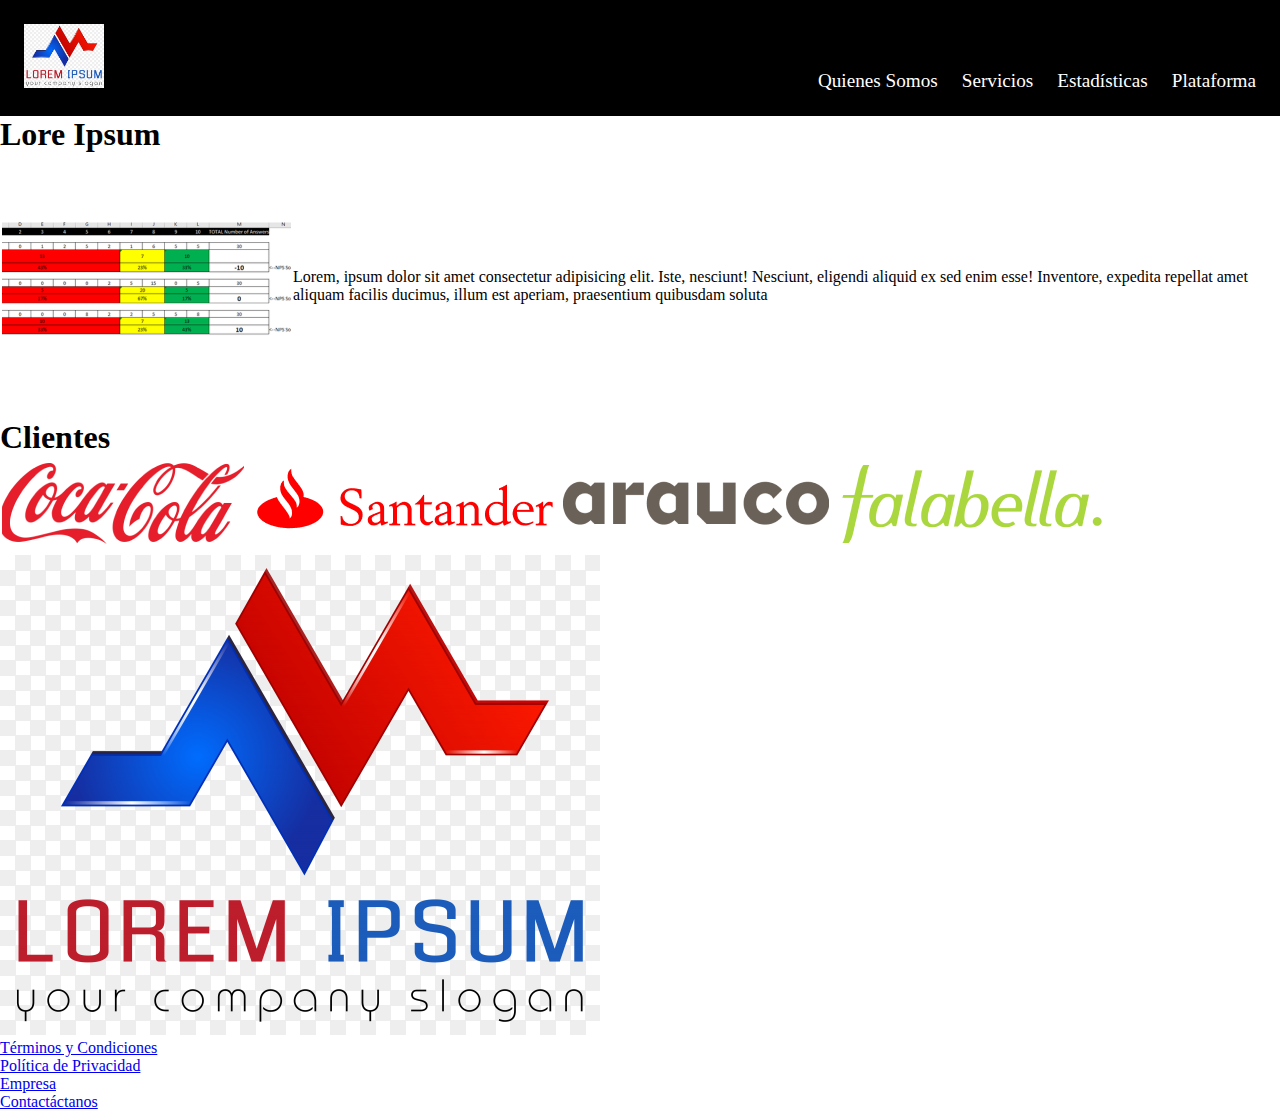
==== index.html @ 82266f2f "actualizacionbarranavegacion" ====
<!DOCTYPE html>
<html lang="es">

<head>
	<meta charset="UTF-8">
	<meta name="viewport" content="width=device-width, initial-scale=1.0">
	<title>Inicio</title>
	<link rel="preconnect" href="https://fonts.googleapis.com">
	<link rel="preconnect" href="https://fonts.gstatic.com" crossorigin>
	<link href="https://fonts.googleapis.com/css2?family=Josefin+Sans:wght@100;200;500;600;700&display=swap"
		rel="stylesheet">
	<link rel="stylesheet" href="css/estilo.css">

</head>

<body>

<!--
<header>
	<div>
		<a href="#"><img src="assets/img/logo.png" alt=""></a>
	</div>
	<nav class="menu">
			<ul>
				<li><a href="./views/quienes-somos.html">Quienes Somos</a></li>
				<li><a href="./views/servicios.html">Servicios</a></li>
				<li><a href="./views/estadisticas.html">Estadísticas</a></li>
				<li><a href="./views/plataforma.html">Plataforma</a></li>	
			</ul>
	</nav>
</header>
-->	



<header>
	<div>
		<a href="#"><img src="assets/img/logo.png" alt=""></a>
	</div>

	<nav>
		<ul class="navbar">
			<li><a href="./views/quienes-somos.html">Quienes Somos</a></li>
				<li><a href="./views/servicios.html">Servicios</a></li>
				<li><a href="./views/estadisticas.html">Estadísticas</a></li>
				<li><a href="./views/plataforma.html">Plataforma</a></li>
		</ul>
	</nav>
</header>


<main>	
	<section>
		<h1>Lore Ipsum</h1>
		<table class="table-index">
			<tbody><tr>
			  <td><img src="./assets/img/grafico.png"></td>
			  <td>Lorem, ipsum dolor sit amet consectetur adipisicing elit. Iste, nesciunt! Nesciunt, eligendi aliquid ex sed enim esse! Inventore, expedita repellat amet aliquam facilis ducimus, illum est aperiam, praesentium quibusdam soluta</td>
			</tr>
			</tbody>
		</table>
		<h1>Clientes</h1>
		<table class="table-index">
			<tbody><tr>
			  <td><img src="./assets/img/logo-cocacola.png"></td>
			  <td><img src="./assets/img/logo-arauco.png"></td>
			  <td><img src="./assets/img/logo-falabella.png"></td>
			  <td><img src="./assets/img/logo-santander.png"></td>
			</tr>
			</tbody>
		</table>

	</section>
	</main> 

	<footer class="piepagina">
		<img src="assets/img/logo.png" alt="logo sitio">
		<nav>
			<ul class="menupie">
				<li><a href="./views/terminosycondiciones.html">Términos y Condiciones</a></li>
				<li><a href="./views/politica.html">Política de Privacidad</a></li>
				<li><a href="./views/empresa.html">Empresa</a></li>
				<li><a href="./views/contactanos.html">Contactáctanos</a></li>
			</ul>
		</nav>
	</footer>
</body>

</html>
---- css/estilo.css ----
*{
    margin: 0;
    padding: 0;
    box-sizing: border-box;
}
/**header**/
header{
    display: flex;
    width: 100%;
	flex-direction: row;
	justify-content: space-between;
	align-items: flex-end;
    background-color: black;
    padding: 1.5rem 1.5rem;
    position: sticky;
    top: 0;
    z-index:40;
}
header div img{ 
    width: 5rem;
}
.navbar{
    display: flex;
	flex-direction: row;
    list-style: none;
    gap: 1.5rem;
  
}
.navbar li a{
    text-decoration: none;
    color: white;
    font-size: 1.2rem;
}


/* regla para usar una font descargada a la pc */
@font-face {
	font-family: 'AnotherDay';
	src: url('../assets/font/AnotherDay.ttf');
}

@font-face {
	font-family: 'Amstagram';
	src: url('../assets/font/Amstagram.ttf');
}
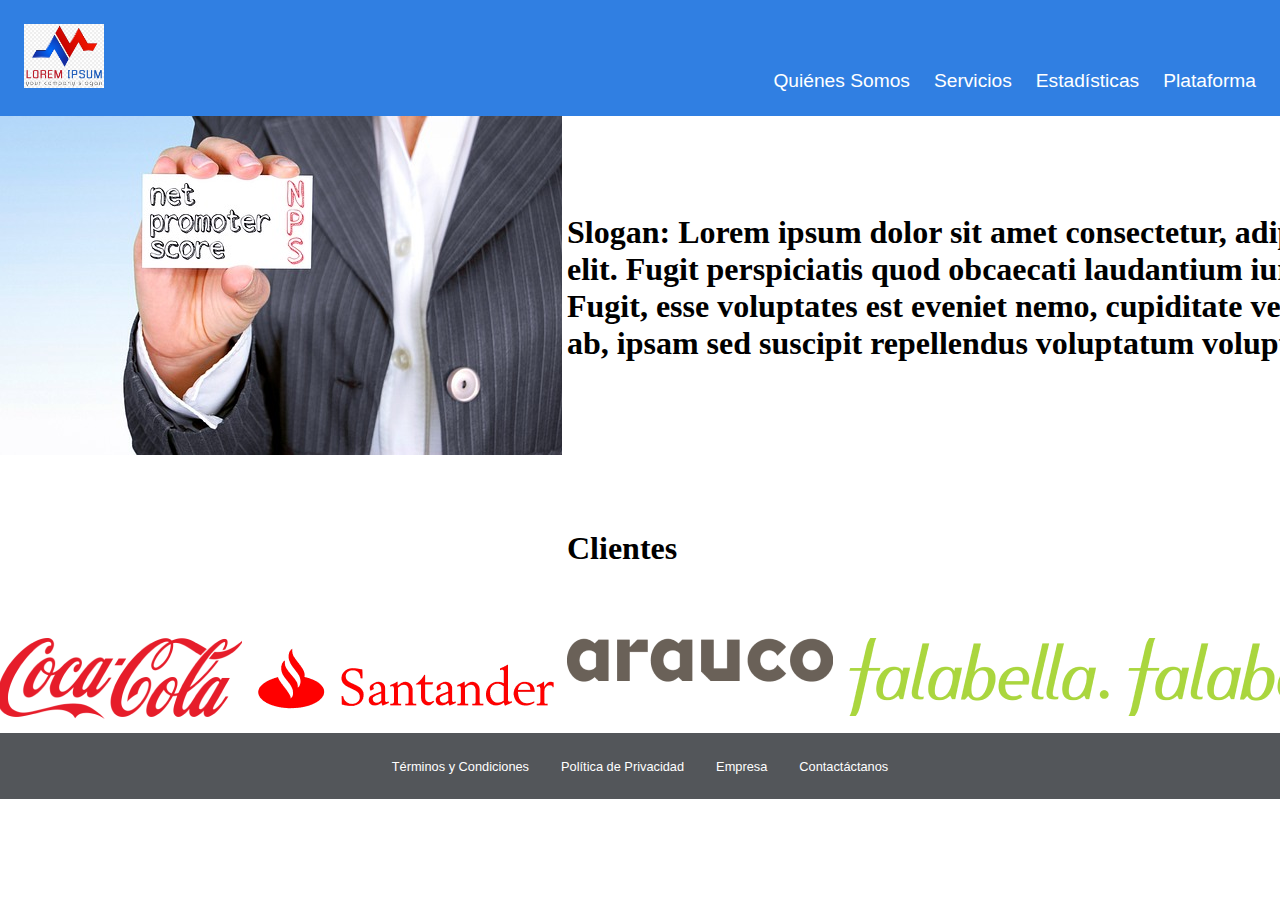
==== commit 7ed8fdb0: "primeroscambios" ====
--- a/index.html
+++ b/index.html
@@ -15,67 +15,50 @@
 </head>
 
 <body>
+	<header>
+		<div>
+			<a href="#"><img src="assets/img/logo.png" alt=""></a>
+		</div>
 
-<!--
-<header>
-	<div>
-		<a href="#"><img src="assets/img/logo.png" alt=""></a>
-	</div>
-	<nav class="menu">
-			<ul>
-				<li><a href="./views/quienes-somos.html">Quienes Somos</a></li>
-				<li><a href="./views/servicios.html">Servicios</a></li>
-				<li><a href="./views/estadisticas.html">Estadísticas</a></li>
-				<li><a href="./views/plataforma.html">Plataforma</a></li>	
+		<nav>
+			<ul class="navbar">
+				<li><a href="./views/quienes-somos.html">Quiénes Somos</a></li>
+					<li><a href="./views/servicios.html">Servicios</a></li>
+					<li><a href="./views/estadisticas.html">Estadísticas</a></li>
+					<li><a href="./views/plataforma.html">Plataforma</a></li>
 			</ul>
-	</nav>
-</header>
--->	
+		</nav>
+	</header>
 
 
-
-<header>
-	<div>
-		<a href="#"><img src="assets/img/logo.png" alt=""></a>
-	</div>
-
-	<nav>
-		<ul class="navbar">
-			<li><a href="./views/quienes-somos.html">Quienes Somos</a></li>
-				<li><a href="./views/servicios.html">Servicios</a></li>
-				<li><a href="./views/estadisticas.html">Estadísticas</a></li>
-				<li><a href="./views/plataforma.html">Plataforma</a></li>
-		</ul>
-	</nav>
-</header>
-
-
-<main>	
-	<section>
-		<h1>Lore Ipsum</h1>
-		<table class="table-index">
-			<tbody><tr>
-			  <td><img src="./assets/img/grafico.png"></td>
-			  <td>Lorem, ipsum dolor sit amet consectetur adipisicing elit. Iste, nesciunt! Nesciunt, eligendi aliquid ex sed enim esse! Inventore, expedita repellat amet aliquam facilis ducimus, illum est aperiam, praesentium quibusdam soluta</td>
-			</tr>
-			</tbody>
-		</table>
-		<h1>Clientes</h1>
-		<table class="table-index">
-			<tbody><tr>
-			  <td><img src="./assets/img/logo-cocacola.png"></td>
-			  <td><img src="./assets/img/logo-arauco.png"></td>
-			  <td><img src="./assets/img/logo-falabella.png"></td>
-			  <td><img src="./assets/img/logo-santander.png"></td>
-			</tr>
-			</tbody>
-		</table>
-
-	</section>
+	<main>	
+		<section class="section-1">
+			<h1>Slogan: Lorem ipsum dolor sit amet consectetur, adipisicing elit. Fugit perspiciatis quod obcaecati laudantium iure. Fugit, esse voluptates est eveniet nemo, cupiditate velit odit ab, ipsam sed suscipit repellendus voluptatum voluptatem.</h1>
+		</section>
+		<section class="section-2">
+			<img src="./assets/img/grafico.png">
+		</section>
+		<section class="section-3">
+			<h1>Clientes</h1>
+		</section>
+		<section class="section-4">
+			<img src="./assets/img/logo-cocacola.png">
+		</section>
+		<section class="section-5">
+			<img src="./assets/img/logo-arauco.png">
+		</section>
+		<section class="section-6">
+			<img src="./assets/img/logo-falabella.png">
+		</section>
+		<section class="section-7">
+			<img src="./assets/img/logo-santander.png">
+		</section>
+		<section class="section-8">
+			<img src="./assets/img/logo-santander.png">
+		</section>
 	</main> 
 
-	<footer class="piepagina">
-		<img src="assets/img/logo.png" alt="logo sitio">
+	<footer>
 		<nav>
 			<ul class="menupie">
 				<li><a href="./views/terminosycondiciones.html">Términos y Condiciones</a></li>
@@ -85,6 +68,7 @@
 			</ul>
 		</nav>
 	</footer>
+
 </body>
 
 </html>--- a/css/estilo.css
+++ b/css/estilo.css
@@ -4,17 +4,19 @@
     box-sizing: border-box;
 }
 /**header**/
+
+
 header{
     display: flex;
     width: 100%;
 	flex-direction: row;
 	justify-content: space-between;
 	align-items: flex-end;
-    background-color: black;
+    background-color: rgb(48, 127, 226);
     padding: 1.5rem 1.5rem;
     position: sticky;
     top: 0;
-    z-index:40;
+    z-index:2;
 }
 header div img{ 
     width: 5rem;
@@ -30,21 +32,130 @@
     text-decoration: none;
     color: white;
     font-size: 1.2rem;
+    font-family: 'Gotham', sans-serif;
+}
+
+main{
+    background-color: white;
+    grid-area:main;
+    display: grid;
+    grid-template-columns: repeat(5,1fr);
+    grid-template-rows: repeat(3,1fr);
+    row-gap: 5px;
+    column-gap: 5px;
+    width: 100%;
+    align-items: center;
+}
+
+.section-1{
+    grid-column:3/6;
+    grid-row:1/3;
+}
+.section-2{
+    grid-column:1/3;
+    grid-row:1/3;
+    width: 100%;
+    height: 100%;
+    overflow: hidden;
+}
+.section2-img{
+    width: 100%;
+    height: 100%;
+    object-fit: cover;
+}
+
+.section-3{
+    grid-column:3/4;
+    grid-row:3/4;
+}
+
+.section-4{
+    grid-column:1/2;
+    grid-row:4/5;
+    width: 100%;
+    height: 100%;
+}
+
+.section4-img{
+    width: 100%;
+    height: 100%;
+    object-fit: cover;
+}
+
+.section-5{
+    grid-column:2/3;
+    grid-row:4/5;
+    width: 100%;
+    height: 100%;
+}
+
+.section5-img{
+    width: 100%;
+    height: 100%;
+    object-fit: cover;
+}
+
+.section-6{
+    grid-column:3/4;
+    grid-row:4/5;
+    width: 100%;
+    height: 100%;
+}
+
+.section6-img{
+    width: 100%;
+    height: 100%;
+    object-fit: cover;
+}
+
+.section-7{
+    grid-column:4/5;
+    grid-row:4/5;
+    width: 100%;
+    height: 100%;
+}
+
+.section7-img{
+    width: 100%;
+    height: 100%;
+    object-fit: cover;
+}
+
+.section-8{
+    grid-column:5/6;
+    grid-row:4/5;
+    width: 100%;
+    height: 100%;
+}
+
+.section8-img{
+    width: 100%;
+    height: 100%;
+    object-fit: cover;
 }
 
 
-/* regla para usar una font descargada a la pc */
-@font-face {
-	font-family: 'AnotherDay';
-	src: url('../assets/font/AnotherDay.ttf');
+footer{
+    display: flex;
+    width: 100%;
+	flex-direction: row;
+    align-items: center;
+	justify-content: center;
+    background-color: rgb(83, 86, 90);
+    padding: 1.5rem 1.5rem;
+    top: 0;
 }
 
-@font-face {
-	font-family: 'Amstagram';
-	src: url('../assets/font/Amstagram.ttf');
+.menupie{
+    display: flex;
+	flex-direction: center;
+    list-style: none;
+    gap: 2rem;
+  
 }
-
-
-
-
-
+.menupie li a{
+    text-decoration: none;
+    color: white;
+    font-size: 0.8rem;
+    font-family: 'Gotham', sans-serif;
+}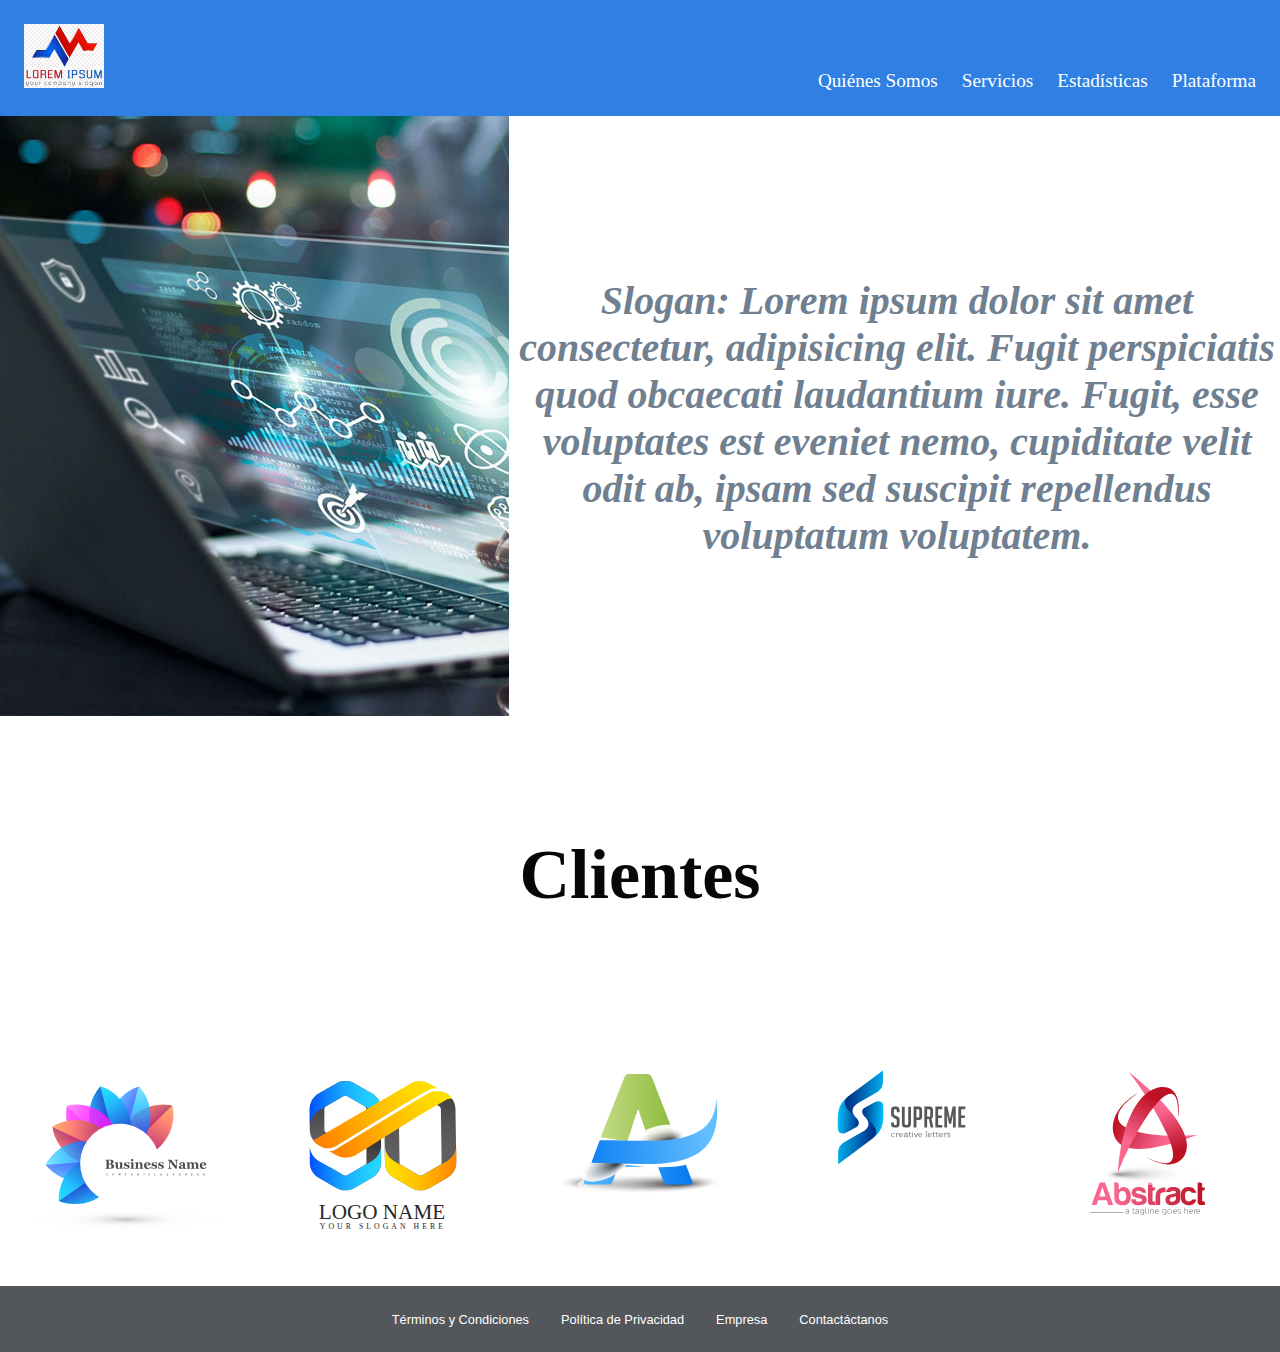
==== commit 45f8f672: "responsive" ====
--- a/index.html
+++ b/index.html
@@ -11,7 +11,9 @@
 	<link href="https://fonts.googleapis.com/css2?family=Josefin+Sans:wght@100;200;500;600;700&display=swap"
 		rel="stylesheet">
 	<link rel="stylesheet" href="css/estilo.css">
-
+	<!--<link href="https://cdn.jsdelivr.net/npm/bootstrap@5.3.2/dist/css/bootstrap.min.css" rel="stylesheet" integrity="sha384-T3c6CoIi6uLrA9TneNEoa7RxnatzjcDSCmG1MXxSR1GAsXEV/Dwwykc2MPK8M2HN" crossorigin="anonymous">
+	<script src="https://cdn.jsdelivr.net/npm/bootstrap@5.3.2/dist/js/bootstrap.bundle.min.js" integrity="sha384-C6RzsynM9kWDrMNeT87bh95OGNyZPhcTNXj1NW7RuBCsyN/o0jlpcV8Qyq46cDfL" crossorigin="anonymous"></script>
+	-->	
 </head>
 
 <body>
@@ -31,30 +33,33 @@
 	</header>
 
 
-	<main>	
+	<main class="main_index">	
 		<section class="section-1">
 			<h1>Slogan: Lorem ipsum dolor sit amet consectetur, adipisicing elit. Fugit perspiciatis quod obcaecati laudantium iure. Fugit, esse voluptates est eveniet nemo, cupiditate velit odit ab, ipsam sed suscipit repellendus voluptatum voluptatem.</h1>
 		</section>
 		<section class="section-2">
-			<img src="./assets/img/grafico.png">
-		</section>
+			<picture>			
+				<source media="(max-width: 768px)" srcset="./assets/img/grafico2.jpeg">
+				<img src="./assets/img/grafico.png">
+			</picture>	
+			</section>
 		<section class="section-3">
-			<h1>Clientes</h1>
+			<h2>Clientes</h2>
 		</section>
 		<section class="section-4">
-			<img src="./assets/img/logo-cocacola.png">
+			<img src="./assets/img/logoempresa1.svg">
 		</section>
 		<section class="section-5">
-			<img src="./assets/img/logo-arauco.png">
+			<img src="./assets/img/logoempresa2.svg">
 		</section>
 		<section class="section-6">
-			<img src="./assets/img/logo-falabella.png">
+			<img src="./assets/img/logoempresa3.svg">
 		</section>
 		<section class="section-7">
-			<img src="./assets/img/logo-santander.png">
+			<img src="./assets/img/logoempresa4.svg">
 		</section>
 		<section class="section-8">
-			<img src="./assets/img/logo-santander.png">
+			<img src="./assets/img/logoempresa5.svg">
 		</section>
 	</main> 
 
@@ -68,7 +73,10 @@
 			</ul>
 		</nav>
 	</footer>
-
+	<!--
+	<script src="https://cdn.jsdelivr.net/npm/@popperjs/core@2.11.8/dist/umd/popper.min.js" integrity="sha384-I7E8VVD/ismYTF4hNIPjVp/Zjvgyol6VFvRkX/vR+Vc4jQkC+hVqc2pM8ODewa9r" crossorigin="anonymous"></script>
+	<script src="https://cdn.jsdelivr.net/npm/bootstrap@5.3.2/dist/js/bootstrap.min.js" integrity="sha384-BBtl+eGJRgqQAUMxJ7pMwbEyER4l1g+O15P+16Ep7Q9Q+zqX6gSbd85u4mG4QzX+" crossorigin="anonymous"></script>
+-->
 </body>
 
 </html>--- a/css/estilo.css
+++ b/css/estilo.css
@@ -32,13 +32,17 @@
     text-decoration: none;
     color: white;
     font-size: 1.2rem;
-    font-family: 'Gotham', sans-serif;
-}
-
-main{
+    font-family: 'Gotham';
+}
+
+.navbar li a:hover{
+    color:  rgb(5, 34, 69);
+}
+
+
+.main_index{
+    display: grid;
     background-color: white;
-    grid-area:main;
-    display: grid;
     grid-template-columns: repeat(5,1fr);
     grid-template-rows: repeat(3,1fr);
     row-gap: 5px;
@@ -47,6 +51,48 @@
     align-items: center;
 }
 
+.main_estadisticas{
+    background-color:white;
+    grid-area:div;
+    display: grid;
+    row-gap: 20px;
+    column-gap: 1px;
+    width: 100%;
+    align-items: right;
+    grid-template-columns: repeat(2,1fr);
+    grid-template-rows: repeat(10,1fr);
+}
+
+h1{
+    font-size: 40px;
+   font-style: oblique;
+   color:slategray;
+   text-align: center;
+}
+
+h2 {
+    font-size: 70px;
+    color: rgb(7, 7, 7);
+    font-style:bold;
+    text-align: center;
+}
+
+h3 {
+    font-size: 25px;
+    color: rgb(7, 7, 7);
+    font-style: oblique,bold;
+    text-align: center;
+}
+
+h4 {
+    font-size: 15px;
+    color: rgb(83, 86, 90);
+    font-style: oblique,bold;
+    text-align: center;
+    text-overflow: hidden;
+}
+
+
 .section-1{
     grid-column:3/6;
     grid-row:1/3;
@@ -59,8 +105,8 @@
     overflow: hidden;
 }
 .section2-img{
-    width: 100%;
-    height: 100%;
+    width: 90%;
+    height: 90%;
     object-fit: cover;
 }
 
@@ -134,6 +180,249 @@
     object-fit: cover;
 }
 
+
+.section-9{
+    grid-column:2/3;
+    grid-row:1/2;
+    width: 100%;
+    height: 100%;
+    display: flex;
+    align-items: center;
+    justify-content: center;
+}
+
+.section9-img{
+    width: 20px;
+    height: 100%;
+}
+
+.section-10{
+    grid-column:2/3;
+    grid-row:2/3;
+    width: 100%;
+    height: 100%;
+    display: flex;
+    align-items: center;
+    justify-content: center;
+}
+
+.section10-img{
+    width: 100%;
+    height: 100%;
+}
+
+.section-11{
+    grid-column: 1/2;
+    grid-row:1/2;
+    display: flex;
+    align-items: center;
+}
+
+.section-12{
+    grid-column: 1/2;
+    grid-row:2/3;
+    display: flex;
+    align-items: center;
+}
+
+.section-13{
+    grid-column:2/3;
+    grid-row:3/4;
+    width: 100%;
+    height: 100%;
+    display: flex;
+    align-items: center;
+    justify-content: center;
+}
+
+.section13-img{
+    width: 100%;
+    height: 100%;
+}
+
+.section-14{
+    grid-column: 1/2;
+    grid-row:3/4;
+    display: flex;
+    align-items: center;
+}
+
+.section-15{
+    grid-column:2/3;
+    grid-row:4/5;
+    width: 100%;
+    height: 100%;
+    display: flex;
+    align-items: center;
+    justify-content: center;
+}
+
+.section15-img{
+    width: 100%;
+    height: 100%;
+}
+
+.section-16{
+    grid-column: 1/2;
+    grid-row:4/5;
+    display: flex;
+    align-items: center;
+}
+
+.section-17{
+    grid-column:2/3;
+    grid-row:5/6;
+    width: 100%;
+    height: 100%;
+    display: flex;
+    align-items: center;
+    justify-content: center;
+}
+
+.section17-img{
+    width: 100%;
+    height: 100%;
+}
+
+.section-18{
+    grid-column: 1/2;
+    grid-row:5/6;
+    display: flex;
+    align-items: center;
+}
+
+.section-19{
+    grid-column:2/3;
+    grid-row:6/7;
+    width: 100%;
+    height: 100%;
+    display: flex;
+    align-items: center;
+    justify-content: center;
+}
+
+.section19-img{
+    width: 100%;
+    height: 100%;
+}
+
+.section-20{
+    grid-column: 1/2;
+    grid-row:6/7;
+    display: flex;
+    align-items: center;
+}
+
+.section-21{
+    grid-column:2/3;
+    grid-row:7/8;
+    width: 100%;
+    height: 100%;
+    display: flex;
+    align-items: center;
+    justify-content: center;
+}
+
+.section21-img{
+    width: 100%;
+    height: 100%;
+}
+
+.section-22{
+    grid-column: 1/2;
+    grid-row:7/8;
+    display: flex;
+    align-items: center;
+}
+
+
+.section-23{
+    grid-column:2/3;
+    grid-row:8/9;
+    width: 100%;
+    height: 100%;
+    display: flex;
+    align-items: center;
+    justify-content: center;
+}
+
+.section23-img{
+    width: 100%;
+    height: 100%;
+}
+
+.section-24{
+    grid-column: 1/2;
+    grid-row:8/9;
+    display: flex;
+    align-items: center;
+}
+
+.section-25{
+    grid-column:2/3;
+    grid-row:9/10;
+    width: 100%;
+    height: 100%;
+    display: flex;
+    align-items: center;
+    justify-content: center;
+}
+
+.section25-img{
+    width: 100%;
+    height: 100%;
+}
+
+.section-26{
+    grid-column: 1/2;
+    grid-row:9/10;
+    display: flex;
+    align-items: center;
+}
+
+.section-27{
+    grid-column:2/3;
+    grid-row:10/11;
+    width: 100%;
+    height: 100%;
+    display: flex;
+    align-items: center;
+    justify-content: center;
+}
+
+.section27-img{
+    width: 100%;
+    height: 100%;
+}
+
+.section-28{
+    grid-column: 1/2;
+    grid-row:10/11;
+    display: flex;
+    align-items: center;
+}
+
+.section-29{
+    grid-column:2/3;
+    grid-row:11/12;
+    width: 100%;
+    height: 100%;
+    display: flex;
+    align-items: center;
+    justify-content: center;
+}
+
+.section29-img{
+    width: 100%;
+    height: 100%;
+}
+
+.section-30{
+    grid-column: 1/2;
+    grid-row:11/12;
+    display: flex;
+    align-items: center;
+}
 
 footer{
     display: flex;
@@ -158,4 +447,220 @@
     color: white;
     font-size: 0.8rem;
     font-family: 'Gotham', sans-serif;
+}
+
+.menupie li a:hover{
+    color: rgb(41, 42, 43);
+}
+
+
+
+@media(max-width:768px){
+    header{
+        flex-direction: column;
+        align-items: center;
+        justify-content: center;
+        width: auto;
+    }
+    .main-index{
+        grid-template-columns: repeat(2,1fr);
+    }
+    .section-1{
+        grid-column:2/3;
+        grid-row:1/2;
+    }
+    .section-2{
+        grid-column:1/2;
+        grid-row:1/2;
+    }
+
+    .section-3{
+        display: none;
+    }
+    .section-4{
+        display: none;
+    }
+    .section-5{
+        display: none;
+    }
+    .section-6{
+        display: none;
+    }
+    .section-7{
+        display: none;
+    }
+    .section-8{
+        display: none;
+    }
+    .main_estadisticas{
+        grid-template-columns: repeat(1,1fr);
+        grid-template-rows: repeat(16,1fr);
+    }
+    .section-9{
+        grid-column:1/2;
+        grid-row:2/3;
+    }
+    .section-11{
+        grid-column:1/2;
+        grid-row:1/2;
+    }
+    .section-10{
+        grid-column:1/2;
+        grid-row:4/5;
+    }
+    .section-12{
+        grid-column:1/2;
+        grid-row:3/4;
+    }
+    .section-13{
+        grid-column:1/2;
+        grid-row:6/7;
+    }
+    .section-14{
+        grid-column:1/2;
+        grid-row:5/6;
+    }
+    .section-15{
+        grid-column:1/2;
+        grid-row:8/9;
+    }
+    .section-16{
+        grid-column:1/2;
+        grid-row:7/8;
+    }
+    .section-17{
+        grid-column:1/2;
+        grid-row:10/11;
+    }
+    .section-18{
+        grid-column:1/2;
+        grid-row:9/10;
+    }
+    .section-19{
+        grid-column:1/2;
+        grid-row:12/13;
+    }
+    .section-20{
+        grid-column:1/2;
+        grid-row:11/12;
+    }
+    .section-21{
+        grid-column:1/2;
+        grid-row:14/15;
+    }
+    .section-22{
+        grid-column:1/2;
+        grid-row:13/14;
+    }
+    .section-23{
+        grid-column:1/2;
+        grid-row:16/17;
+    }
+    .section-24{
+        grid-column:1/2;
+        grid-row:15/16;
+    }
+    .section-25{
+        display: none;
+    }
+    .section-26{
+        display: none;
+    }
+    .section-27{
+        display: none;
+    }
+    .section-28{
+        display: none;
+    }
+    .section-29{
+        display: none;
+    }
+    .section-30{
+        display: none;
+    }
+
+}
+
+@media(max-width:425px){
+   
+    h2{
+        font-size: 50px;
+        width: 100%;
+    }
+    h3{
+        font-size: 20px;
+    }
+    .navbar{
+    flex-direction: column;    
+    align-items: center;
+    justify-content: center;
+    padding-top: 15px;
+   }
+
+   .main-index{
+   grid-template-columns: repeat(1,1fr); 
+   grid-template-rows: repeat(8,1fr);
+   }
+   .section-7{
+    display: block;
+   }
+
+   .main_estadisticas{
+        grid-template-rows: repeat(6,1fr);
+   }
+   .section-9{
+    grid-column:1/2;
+    grid-row:1/2;
+   }
+   .section-10{
+    grid-column:1/2;
+    grid-row:2/3;
+   }
+   .section-13{
+    grid-column:1/2;
+    grid-row:3/4;
+   }
+   .section-15{
+    grid-column:1/2;
+    grid-row:4/5;
+   }
+   .section-17{
+    grid-column:1/2;
+    grid-row:5/6;
+   }
+   .section-19{
+    grid-column:1/2;
+    grid-row:6/7;
+   }
+   .section-11{
+    display: none;
+   }
+   .section-12{
+    display: none;
+   }
+   .section-14{
+    display: none;
+   }
+   .section-16{
+    display: none;
+   }
+   .section-18{
+    display: none;
+   }
+   .section-20{
+    display: none;
+   }
+   .section-21{
+    display: none;
+   }
+   .section-22{
+    display: none;
+   }
+   .section-23{
+    display: none;
+   }
+   .section-24{
+    display: none;
+   }
+
 }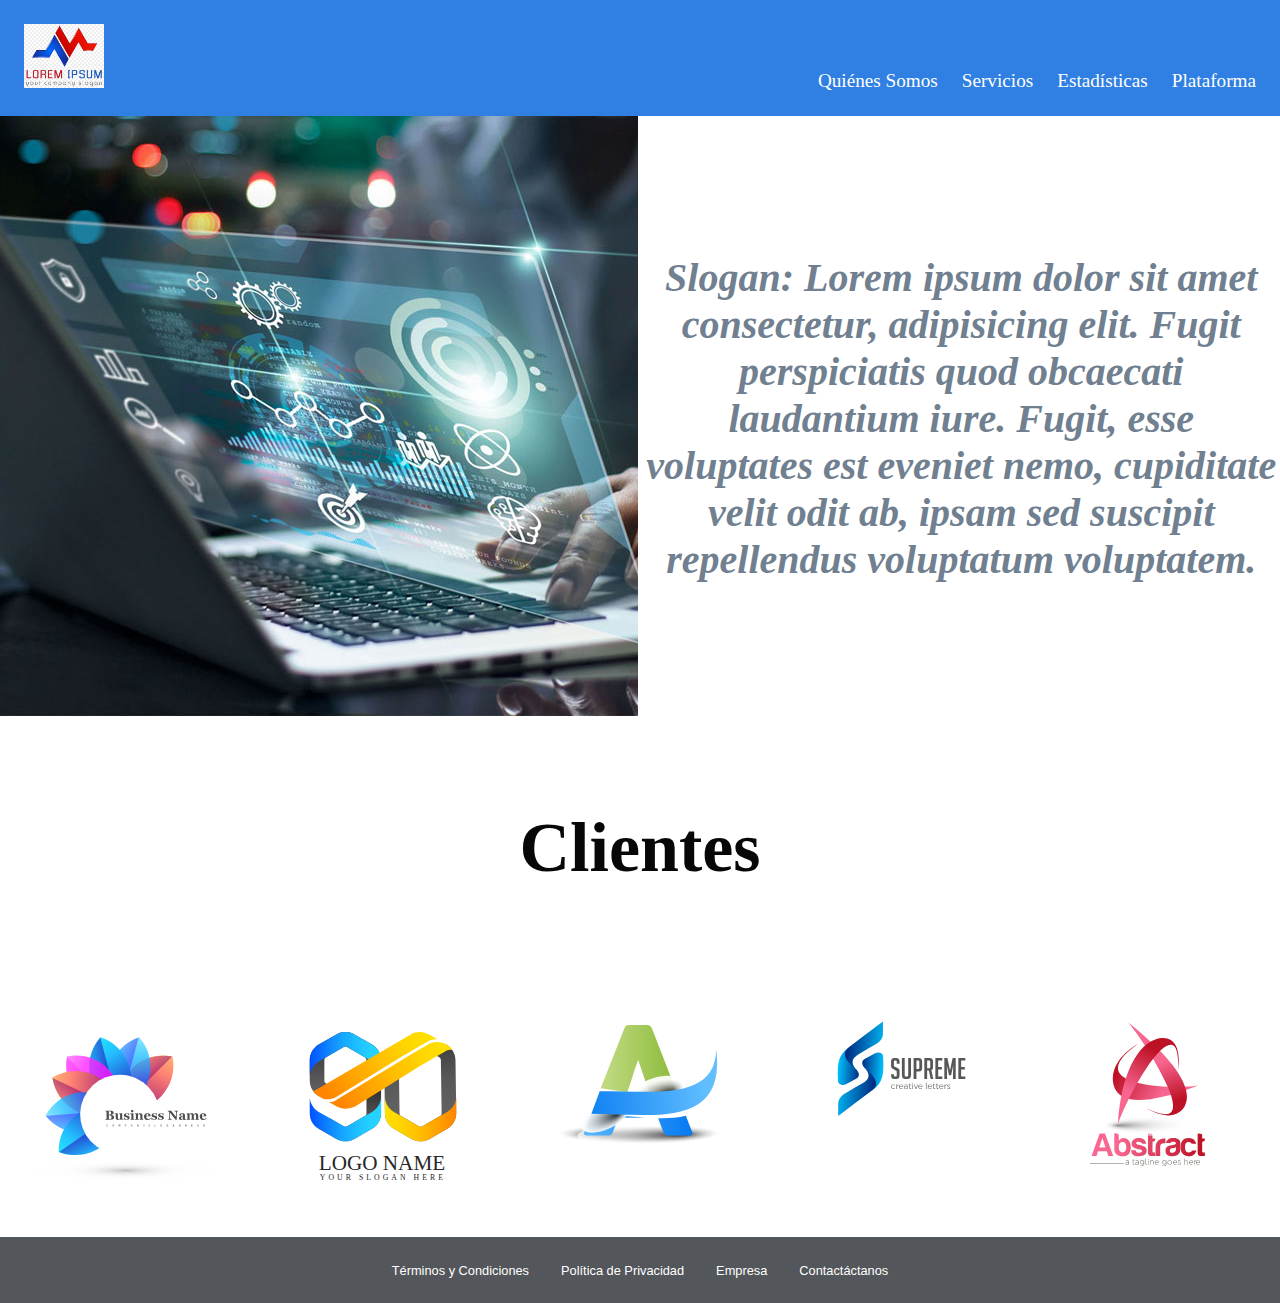
==== commit 1b23bcc9: "ultimoscambiospararesponsive" ====
--- a/index.html
+++ b/index.html
@@ -33,7 +33,8 @@
 	</header>
 
 
-	<main class="main_index">	
+	<main>	
+		<div class="slogan">
 		<section class="section-1">
 			<h1>Slogan: Lorem ipsum dolor sit amet consectetur, adipisicing elit. Fugit perspiciatis quod obcaecati laudantium iure. Fugit, esse voluptates est eveniet nemo, cupiditate velit odit ab, ipsam sed suscipit repellendus voluptatum voluptatem.</h1>
 		</section>
@@ -43,6 +44,8 @@
 				<img src="./assets/img/grafico.png">
 			</picture>	
 			</section>
+		</div>	
+		<div class="main_index">	
 		<section class="section-3">
 			<h2>Clientes</h2>
 		</section>
@@ -61,6 +64,7 @@
 		<section class="section-8">
 			<img src="./assets/img/logoempresa5.svg">
 		</section>
+		</div>
 	</main> 
 
 	<footer>
--- a/css/estilo.css
+++ b/css/estilo.css
@@ -44,16 +44,28 @@
     display: grid;
     background-color: white;
     grid-template-columns: repeat(5,1fr);
-    grid-template-rows: repeat(3,1fr);
+    grid-template-rows: repeat(2,1fr);
     row-gap: 5px;
     column-gap: 5px;
     width: 100%;
     align-items: center;
+}
+.slogan{
+    display: grid;
+    background-color: white;
+    grid-template-columns: repeat(2,1fr);
+    grid-template-rows: repeat(1,1fr);
+    row-gap: 5px;
+    column-gap: 5px;
+    width: 100%;
+    align-items: center;
+
 }
 
 .main_estadisticas{
     background-color:white;
     grid-area:div;
+    width: 100%;
     display: grid;
     row-gap: 20px;
     column-gap: 1px;
@@ -65,6 +77,7 @@
 
 h1{
     font-size: 40px;
+    width: 100%;
    font-style: oblique;
    color:slategray;
    text-align: center;
@@ -92,32 +105,33 @@
     text-overflow: hidden;
 }
 
-
 .section-1{
-    grid-column:3/6;
-    grid-row:1/3;
-}
+    grid-column:2/3;
+    grid-row:1/2;
+    
+}
+
 .section-2{
-    grid-column:1/3;
-    grid-row:1/3;
+    grid-column:1/2;
+    grid-row:1/2;
     width: 100%;
     height: 100%;
     overflow: hidden;
 }
 .section2-img{
-    width: 90%;
-    height: 90%;
+    width: 100%;
+    height: 100%;
     object-fit: cover;
 }
 
 .section-3{
     grid-column:3/4;
-    grid-row:3/4;
+    grid-row:1/2;
 }
 
 .section-4{
     grid-column:1/2;
-    grid-row:4/5;
+    grid-row:2/3;
     width: 100%;
     height: 100%;
 }
@@ -130,7 +144,7 @@
 
 .section-5{
     grid-column:2/3;
-    grid-row:4/5;
+    grid-row:2/3;
     width: 100%;
     height: 100%;
 }
@@ -143,7 +157,7 @@
 
 .section-6{
     grid-column:3/4;
-    grid-row:4/5;
+    grid-row:2/3;
     width: 100%;
     height: 100%;
 }
@@ -156,7 +170,7 @@
 
 .section-7{
     grid-column:4/5;
-    grid-row:4/5;
+    grid-row:2/3;
     width: 100%;
     height: 100%;
 }
@@ -169,7 +183,7 @@
 
 .section-8{
     grid-column:5/6;
-    grid-row:4/5;
+    grid-row:2/3;
     width: 100%;
     height: 100%;
 }
@@ -455,43 +469,55 @@
 
 
 
-@media(max-width:768px){
+@media only screen and (max-width: 768px){
     header{
         flex-direction: column;
         align-items: center;
         justify-content: center;
         width: auto;
     }
+
+    h2{
+        font-size: 60px;
+    }
+    h3{
+        font-size: 20px;
+    }
+
+    .slogan{
+        grid-template-columns: repeat(1,1fr);
+        grid-template-rows: repeat(1,1fr);
+
+    }
     .main-index{
-        grid-template-columns: repeat(2,1fr);
+        grid-template-columns: repeat(5,1fr);
     }
     .section-1{
-        grid-column:2/3;
         grid-row:1/2;
+        grid-column: 1/2;
+        width: 100%;
     }
     .section-2{
-        grid-column:1/2;
-        grid-row:1/2;
-    }
-
-    .section-3{
         display: none;
     }
+
     .section-4{
-        display: none;
+        grid-column: 1/2;
     }
     .section-5{
-        display: none;
+        grid-column: 2/3;
     }
     .section-6{
-        display: none;
-    }
+        grid-column: 3/4;
+    }
+
     .section-7{
-        display: none;
+        grid-column: 4/5;
     }
     .section-8{
-        display: none;
-    }
+        grid-column: 5/6;
+    }
+
     .main_estadisticas{
         grid-template-columns: repeat(1,1fr);
         grid-template-rows: repeat(16,1fr);
@@ -582,13 +608,15 @@
 }
 
 @media(max-width:425px){
-   
+    
+    h1{
+        font-size: 20px;
+    }
     h2{
         font-size: 50px;
-        width: 100%;
     }
     h3{
-        font-size: 20px;
+        font-size: 15px;
     }
     .navbar{
     flex-direction: column;    
@@ -597,16 +625,42 @@
     padding-top: 15px;
    }
 
-   .main-index{
+   .slogan{
    grid-template-columns: repeat(1,1fr); 
-   grid-template-rows: repeat(8,1fr);
-   }
+   grid-template-rows: repeat(1,1fr);
+   }
+
+   .section-3{
+    display: none;
+   }
+
+   .section-4{
+    display: none;
+   }
+   .section-5{
+    display: none;
+   }
+
+   .section-6{
+    display: none;
+   }
+
    .section-7{
-    display: block;
-   }
-
+    display: none;
+   }
+
+   .section-8{
+    display: none;
+   }
+
+   .section-2{
+       display: none; 
+   }
+ 
    .main_estadisticas{
         grid-template-rows: repeat(6,1fr);
+        align-items: left;
+        overflow: hidden;
    }
    .section-9{
     grid-column:1/2;
